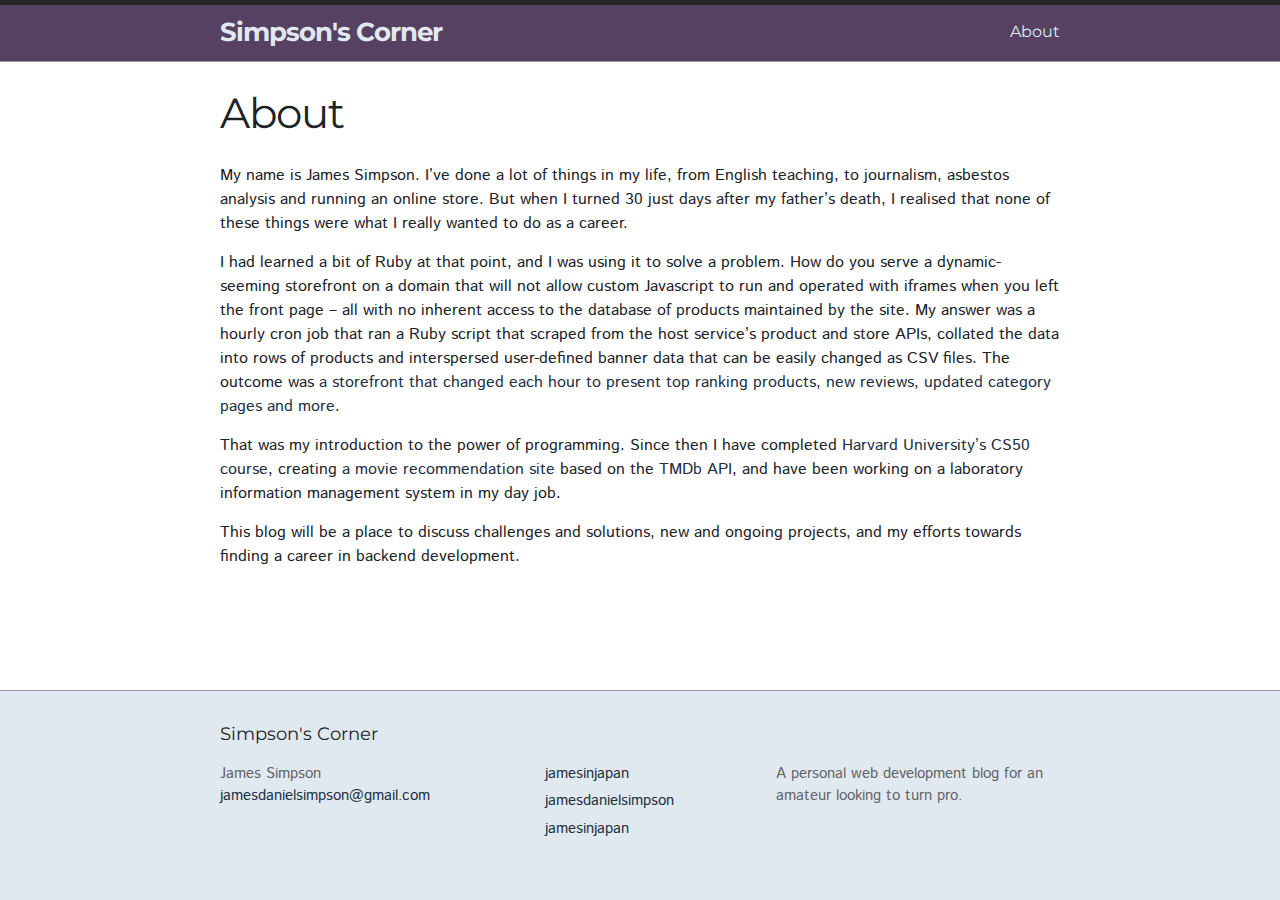
==== about/index.html @ f144d95d "Fiddled with CSS styles" ====
<!DOCTYPE html>
<html lang="en"><head>
  <meta charset="utf-8">
  <meta http-equiv="X-UA-Compatible" content="IE=edge">
  <meta name="viewport" content="width=device-width, initial-scale=1">
  <link rel="stylesheet" href="/assets/main.css"><link type="application/atom+xml" rel="alternate" href="http://localhost:4000/feed.xml" title="Simpson's Corner" /></head>
<body><header class="site-header" role="banner">

  <div class="wrapper"><a class="site-title" rel="author" href="/">Simpson&#39;s Corner</a><nav class="site-nav">
        <input type="checkbox" id="nav-trigger" class="nav-trigger" />
        <label for="nav-trigger">
          <span class="menu-icon">
            <svg viewBox="0 0 18 15" width="18px" height="15px">
              <path d="M18,1.484c0,0.82-0.665,1.484-1.484,1.484H1.484C0.665,2.969,0,2.304,0,1.484l0,0C0,0.665,0.665,0,1.484,0 h15.032C17.335,0,18,0.665,18,1.484L18,1.484z M18,7.516C18,8.335,17.335,9,16.516,9H1.484C0.665,9,0,8.335,0,7.516l0,0 c0-0.82,0.665-1.484,1.484-1.484h15.032C17.335,6.031,18,6.696,18,7.516L18,7.516z M18,13.516C18,14.335,17.335,15,16.516,15H1.484 C0.665,15,0,14.335,0,13.516l0,0c0-0.82,0.665-1.483,1.484-1.483h15.032C17.335,12.031,18,12.695,18,13.516L18,13.516z"/>
            </svg>
          </span>
        </label>

        <div class="trigger"><a class="page-link" href="/about/">About</a></div>
      </nav></div>
</header>
<main class="page-content" aria-label="Content">
      <div class="wrapper">
        <article class="post">

  <header class="post-header">
    <h1 class="post-title">About</h1>
  </header>

  <div class="post-content">
    <p>My name is James Simpson. I’ve done a lot of things in my life, from English 
teaching, to journalism, asbestos analysis and running an online store. But when 
I turned 30 just days after my father’s death, I realised that none of these things 
were what I really wanted to do as a career.</p>

<p>I had learned a bit of Ruby at that point, and I was using it to solve a problem.
How do you serve a dynamic-seeming storefront on a domain that will not allow 
custom Javascript to run and operated with iframes when you left the front page – 
all with no inherent access to the database of products maintained by the site. 
My answer was a hourly cron job that ran a Ruby script that scraped from the host 
service’s product and store APIs, collated the data into rows of products and 
interspersed user-defined banner data that can be easily changed as CSV files. 
The outcome was <a href="https://www.rakuten.ne.jp/gold/ij-pets/" rel="nofollow" target="_blank">a storefront that changed each hour to present top ranking products,
new reviews, updated category pages and more</a>.</p>

<p>That was my introduction to the power of programming. Since then I have completed 
<a href="https://www.edx.org/course/cs50s-introduction-computer-science-harvardx-cs50x" rel="nofollow" target="_blank">Harvard University’s CS50 course</a>, 
creating <a href="https://github.com/jamesinjapan/watchlist" rel="nofollow" target="_blank">a movie recommendation site</a> 
based on the <a href="https://www.themoviedb.org/" rel="nofollow" target="_blank">TMDb API</a>, and have been working on a 
laboratory information management system in my day job.</p>

<p>This blog will be a place to discuss challenges and solutions, new and ongoing 
projects, and my efforts towards finding a career in backend development.</p>

  </div>
  
  <div class="post-comments"><div id="disqus_thread"></div>
<script>

var disqus_config = function () {
this.page.url = "https://jamesinjapan.github.io/about/";
this.page.identifier = "";
};

(function() { // DON'T EDIT BELOW THIS LINE
var d = document, s = d.createElement('script');
s.src = 'https://personalgithubpage.disqus.com/embed.js';
s.setAttribute('data-timestamp', +new Date());
(d.head || d.body).appendChild(s);
})();
</script>
<noscript>Please enable JavaScript to view the <a href="https://disqus.com/?ref_noscript">comments powered by Disqus.</a></noscript></div>
</article>

      </div>
    </main><footer class="site-footer h-card">
  <data class="u-url" href="/"></data>

  <div class="wrapper">

    <h2 class="footer-heading">Simpson&#39;s Corner</h2>

    <div class="footer-col-wrapper">
      <div class="footer-col footer-col-1">
        <ul class="contact-list">
          <li class="p-name">James Simpson</li><li><a class="u-email" href="mailto:jamesdanielsimpson@gmail.com">jamesdanielsimpson@gmail.com</a></li></ul>
      </div>

      <div class="footer-col footer-col-2"><ul class="social-media-list"><li><a href="https://github.com/jamesinjapan"><svg class="svg-icon"><use xlink:href="/assets/minima-social-icons.svg#github"></use></svg> <span class="username">jamesinjapan</span></a></li><li><a href="https://www.linkedin.com/in/jamesdanielsimpson"><svg class="svg-icon"><use xlink:href="/assets/minima-social-icons.svg#linkedin"></use></svg> <span class="username">jamesdanielsimpson</span></a></li><li><a href="https://www.twitter.com/jamesinjapan"><svg class="svg-icon"><use xlink:href="/assets/minima-social-icons.svg#twitter"></use></svg> <span class="username">jamesinjapan</span></a></li></ul>
</div>

      <div class="footer-col footer-col-3">
        <p>A personal web development blog for an amateur looking to turn pro.</p>
      </div>
    </div>

  </div>

</footer>
<script id="dsq-count-scr" src="//personalgithubpage.disqus.com/count.js" async></script>
  </body>

</html>
---- assets/main.css ----
@import url("https://fonts.googleapis.com/css?family=Istok+Web|Montserrat");
/**
 * Reset some basic elements
 */
body, h1, h2, h3, h4, h5, h6,
p, blockquote, pre, hr,
dl, dd, ol, ul, figure {
  margin: 0;
  padding: 0; }

/**
 * Basic styling
 */
body {
  font: 400 16px/1.5 "Istok Web", -apple-system, BlinkMacSystemFont, "Segoe UI", Roboto, Helvetica, Arial, sans-serif, "Apple Color Emoji", "Segoe UI Emoji", "Segoe UI Symbol";
  color: #1c2329;
  background-color: #ffffff;
  -webkit-text-size-adjust: 100%;
  -webkit-font-feature-settings: "kern" 1;
  -moz-font-feature-settings: "kern" 1;
  -o-font-feature-settings: "kern" 1;
  font-feature-settings: "kern" 1;
  font-kerning: normal;
  display: flex;
  min-height: 100vh;
  flex-direction: column; }

/**
 * Set `margin-bottom` to maintain vertical rhythm
 */
h1, h2, h3, h4, h5, h6,
p, blockquote, pre,
ul, ol, dl, figure,
.highlight {
  margin-bottom: 15px; }

/**
 * `main` element
 */
main {
  display: block;
  /* Default value of `display` of `main` element is 'inline' in IE 11. */ }

/**
 * Images
 */
img {
  max-width: 100%;
  vertical-align: middle; }

/**
 * Figures
 */
figure > img {
  display: block; }

figcaption {
  font-size: 14px; }

/**
 * Lists
 */
ul, ol {
  margin-left: 30px; }

li > ul,
li > ol {
  margin-bottom: 0; }

/**
 * Headings
 */
h1, h2, h3, h4, h5, h6 {
  font-family: "Montserrat";
  font-weight: 400; }

/**
 * Links
 */
a {
  color: #1e3044;
  text-decoration: none; }
  a:visited {
    color: #070b0f; }
  a:hover {
    color: #1c2329;
    text-decoration: underline; }
  .social-media-list a:hover {
    text-decoration: none; }
    .social-media-list a:hover .username {
      text-decoration: underline; }

/**
 * Blockquotes
 */
blockquote {
  color: #646566;
  border-left: 4px solid #979899;
  padding-left: 15px;
  font-size: 18px;
  letter-spacing: -1px;
  font-style: italic; }
  blockquote > :last-child {
    margin-bottom: 0; }

/**
 * Code formatting
 */
pre,
code {
  font-size: 15px;
  border: 1px solid #979899;
  border-radius: 3px;
  background-color: #eef; }

code {
  padding: 1px 5px; }

pre {
  padding: 8px 12px;
  overflow-x: auto; }
  pre > code {
    border: 0;
    padding-right: 0;
    padding-left: 0; }

/**
 * Wrapper
 */
.wrapper {
  max-width: -webkit-calc(900px - (30px * 2));
  max-width: calc(900px - (30px * 2));
  margin-right: auto;
  margin-left: auto;
  padding-right: 30px;
  padding-left: 30px; }
  @media screen and (max-width: 900px) {
    .wrapper {
      max-width: -webkit-calc(900px - (30px));
      max-width: calc(900px - (30px));
      padding-right: 15px;
      padding-left: 15px; } }

/**
 * Clearfix
 */
.wrapper:after, .footer-col-wrapper:after {
  content: "";
  display: table;
  clear: both; }

/**
 * Icons
 */
.svg-icon {
  width: 16px;
  height: 16px;
  display: inline-block;
  fill: #646566;
  padding-right: 5px;
  vertical-align: text-top; }

.social-media-list li + li {
  padding-top: 5px; }

/**
 * Tables
 */
table {
  margin-bottom: 30px;
  width: 100%;
  text-align: left;
  color: #415260;
  border-collapse: collapse;
  border: 1px solid #979899; }
  table tr:nth-child(even) {
    background-color: #a6a7a8; }
  table th, table td {
    padding: 10px 15px; }
  table th {
    background-color: #9fa0a1;
    border: 1px solid #8d8e8f;
    border-bottom-color: #78797b; }
  table td {
    border: 1px solid #979899; }

/**
 * Site header
 */
.site-header {
  background-color: #564162;
  border-top: 5px solid #252526;
  border-bottom: 1px solid #979899;
  min-height: 55.95px;
  position: relative; }

.site-title {
  font-size: 26px;
  font-family: "Montserrat";
  font-weight: 700;
  line-height: 54px;
  letter-spacing: -1px;
  margin-bottom: 0;
  float: left;
  color: #e1e9f0 !important; }

.site-nav {
  font-family: "Montserrat";
  float: right;
  line-height: 54px; }
  .site-nav .nav-trigger {
    display: none; }
  .site-nav .menu-icon {
    display: none; }
  .site-nav .page-link {
    color: #e1e9f0;
    line-height: 1.5; }
    .site-nav .page-link:not(:last-child) {
      margin-right: 20px; }
  @media screen and (max-width: 600px) {
    .site-nav {
      position: absolute;
      top: 9px;
      right: 15px;
      background-color: #ffffff;
      border: 1px solid #979899;
      border-radius: 5px;
      text-align: right; }
      .site-nav label[for="nav-trigger"] {
        display: block;
        float: right;
        width: 36px;
        height: 36px;
        z-index: 2;
        cursor: pointer; }
      .site-nav .menu-icon {
        display: block;
        float: right;
        width: 36px;
        height: 26px;
        line-height: 0;
        padding-top: 10px;
        text-align: center; }
        .site-nav .menu-icon > svg {
          fill: #252526; }
      .site-nav input ~ .trigger {
        clear: both;
        display: none; }
      .site-nav input:checked ~ .trigger {
        display: block;
        padding-bottom: 5px; }
      .site-nav .page-link {
        display: block;
        padding: 5px 10px;
        margin-left: 20px; }
        .site-nav .page-link:not(:last-child) {
          margin-right: 0; } }

/**
 * Site footer
 */
.site-footer {
  border-top: 1px solid #979899;
  padding: 30px 0;
  background-color: #e1e9f0; }

.footer-heading {
  font-family: "Montserrat";
  font-size: 18px;
  margin-bottom: 15px; }

.contact-list,
.social-media-list {
  list-style: none;
  margin-left: 0; }

.footer-col-wrapper {
  font-size: 15px;
  color: #646566;
  margin-left: -15px; }

.footer-col {
  float: left;
  margin-bottom: 15px;
  padding-left: 15px; }

.footer-col-1 {
  width: -webkit-calc(35% - (30px / 2));
  width: calc(35% - (30px / 2)); }

.footer-col-2 {
  width: -webkit-calc(30% - (30px / 2));
  width: calc(30% - (30px / 2)); }

.footer-col-3 {
  width: -webkit-calc(35% - (30px / 2));
  width: calc(35% - (30px / 2)); }

@media screen and (max-width: 900px) {
  .footer-col-1,
  .footer-col-2 {
    width: -webkit-calc(50% - (30px / 2));
    width: calc(50% - (30px / 2)); }

  .footer-col-3 {
    width: -webkit-calc(100% - (30px / 2));
    width: calc(100% - (30px / 2)); } }
@media screen and (max-width: 600px) {
  .footer-col {
    float: none;
    width: -webkit-calc(100% - (30px / 2));
    width: calc(100% - (30px / 2)); } }
/**
 * Page content
 */
.page-content {
  padding: 30px 0;
  flex: 1; }

.page-heading {
  font-size: 32px; }

.post-list-heading {
  font-size: 28px; }

.post-list {
  margin-left: 0;
  list-style: none; }
  .post-list > li {
    margin-bottom: 30px; }

.post-meta {
  font-size: 14px;
  color: #646566; }

.post-link {
  display: block;
  font-size: 24px; }

/**
 * Posts
 */
.post-header {
  margin-bottom: 30px; }

.post-title {
  font-size: 42px;
  letter-spacing: -1px;
  line-height: 1; }
  @media screen and (max-width: 900px) {
    .post-title {
      font-size: 36px; } }

.post-content {
  margin-bottom: 30px; }
  .post-content h2 {
    font-size: 32px; }
    @media screen and (max-width: 900px) {
      .post-content h2 {
        font-size: 28px; } }
  .post-content h3 {
    font-size: 26px; }
    @media screen and (max-width: 900px) {
      .post-content h3 {
        font-size: 22px; } }
  .post-content h4 {
    font-size: 20px; }
    @media screen and (max-width: 900px) {
      .post-content h4 {
        font-size: 18px; } }

/**
 * Syntax highlighting styles
 */
.highlight {
  background: #fff; }
  .highlighter-rouge .highlight {
    background: #eef; }
  .highlight .c {
    color: #998;
    font-style: italic; }
  .highlight .err {
    color: #a61717;
    background-color: #e3d2d2; }
  .highlight .k {
    font-weight: bold; }
  .highlight .o {
    font-weight: bold; }
  .highlight .cm {
    color: #998;
    font-style: italic; }
  .highlight .cp {
    color: #999;
    font-weight: bold; }
  .highlight .c1 {
    color: #998;
    font-style: italic; }
  .highlight .cs {
    color: #999;
    font-weight: bold;
    font-style: italic; }
  .highlight .gd {
    color: #000;
    background-color: #fdd; }
  .highlight .gd .x {
    color: #000;
    background-color: #faa; }
  .highlight .ge {
    font-style: italic; }
  .highlight .gr {
    color: #a00; }
  .highlight .gh {
    color: #999; }
  .highlight .gi {
    color: #000;
    background-color: #dfd; }
  .highlight .gi .x {
    color: #000;
    background-color: #afa; }
  .highlight .go {
    color: #888; }
  .highlight .gp {
    color: #555; }
  .highlight .gs {
    font-weight: bold; }
  .highlight .gu {
    color: #aaa; }
  .highlight .gt {
    color: #a00; }
  .highlight .kc {
    font-weight: bold; }
  .highlight .kd {
    font-weight: bold; }
  .highlight .kp {
    font-weight: bold; }
  .highlight .kr {
    font-weight: bold; }
  .highlight .kt {
    color: #458;
    font-weight: bold; }
  .highlight .m {
    color: #099; }
  .highlight .s {
    color: #d14; }
  .highlight .na {
    color: #008080; }
  .highlight .nb {
    color: #0086B3; }
  .highlight .nc {
    color: #458;
    font-weight: bold; }
  .highlight .no {
    color: #008080; }
  .highlight .ni {
    color: #800080; }
  .highlight .ne {
    color: #900;
    font-weight: bold; }
  .highlight .nf {
    color: #900;
    font-weight: bold; }
  .highlight .nn {
    color: #555; }
  .highlight .nt {
    color: #000080; }
  .highlight .nv {
    color: #008080; }
  .highlight .ow {
    font-weight: bold; }
  .highlight .w {
    color: #bbb; }
  .highlight .mf {
    color: #099; }
  .highlight .mh {
    color: #099; }
  .highlight .mi {
    color: #099; }
  .highlight .mo {
    color: #099; }
  .highlight .sb {
    color: #d14; }
  .highlight .sc {
    color: #d14; }
  .highlight .sd {
    color: #d14; }
  .highlight .s2 {
    color: #d14; }
  .highlight .se {
    color: #d14; }
  .highlight .sh {
    color: #d14; }
  .highlight .si {
    color: #d14; }
  .highlight .sx {
    color: #d14; }
  .highlight .sr {
    color: #009926; }
  .highlight .s1 {
    color: #d14; }
  .highlight .ss {
    color: #990073; }
  .highlight .bp {
    color: #999; }
  .highlight .vc {
    color: #008080; }
  .highlight .vg {
    color: #008080; }
  .highlight .vi {
    color: #008080; }
  .highlight .il {
    color: #099; }
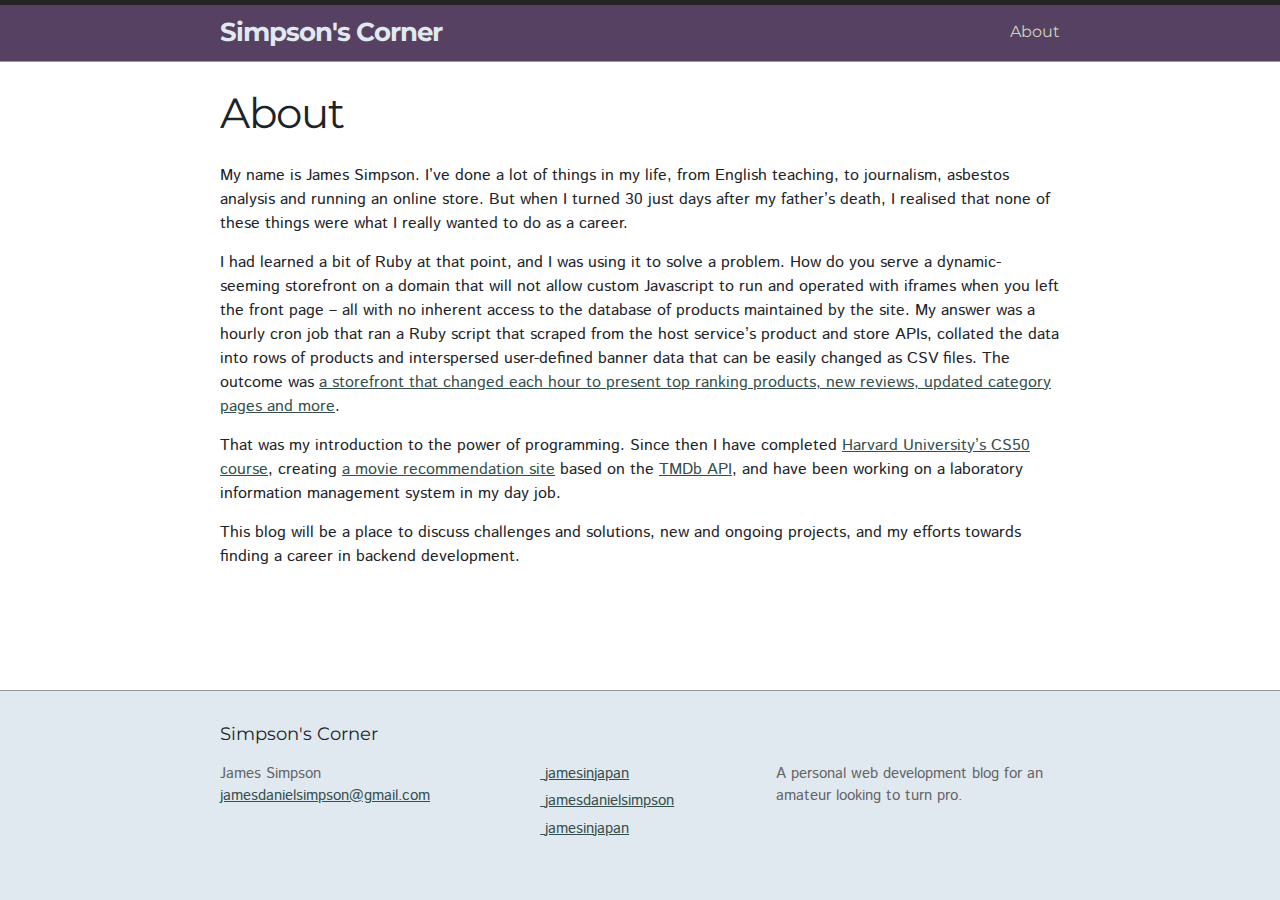
==== commit ee05f6ca: "New post: Bug Fixes to Javascript Calculator" ====
--- a/about/index.html
+++ b/about/index.html
@@ -3,7 +3,12 @@
   <meta charset="utf-8">
   <meta http-equiv="X-UA-Compatible" content="IE=edge">
   <meta name="viewport" content="width=device-width, initial-scale=1">
-  <link rel="stylesheet" href="/assets/main.css"><link type="application/atom+xml" rel="alternate" href="http://localhost:4000/feed.xml" title="Simpson's Corner" /></head>
+  
+    <title>Simpson's Corner</title>
+  
+  <link rel="stylesheet" href="/assets/main.css">
+  <link rel="stylesheet" href="/css/syntax.css">
+  <link href="https://fonts.googleapis.com/css?family=Inconsolata" rel="stylesheet"><link type="application/atom+xml" rel="alternate" href="http://localhost:4000/feed.xml" title="Simpson's Corner" /></head>
 <body><header class="site-header" role="banner">
 
   <div class="wrapper"><a class="site-title" rel="author" href="/">Simpson&#39;s Corner</a><nav class="site-nav">
--- a/assets/main.css
+++ b/assets/main.css
@@ -509,3 +509,99 @@
     color: #008080; }
   .highlight .il {
     color: #099; }
+
+pre, code {
+  background-color: #202020;
+  padding: 0;
+  color: #fefefc;
+  border: none;
+  font-family: Inconsolata; }
+
+.rouge-table {
+  margin: 0; }
+
+.rouge-table .gutter {
+  padding: 0;
+  text-align: center; }
+
+#toc {
+  float: right;
+  background: #e1e9f0 none repeat scroll 0 0;
+  border: 1px solid #999;
+  border-radius: 10px;
+  font-size: 95%;
+  margin: 0 0 3vw 3vw;
+  padding: 10px;
+  width: auto; }
+
+#toc_title {
+  font-weight: 700;
+  text-align: center; }
+
+#toc ul {
+  list-style: outside lower-roman none !important; }
+
+.wrap-table {
+  border: none !important;
+  width: 100%; }
+
+.wrap-table td {
+  border: none !important;
+  text-align: center; }
+
+header a {
+  color: #ced6b7 !important;
+  text-decoration: none; }
+  header a:hover {
+    text-decoration: none; }
+
+a {
+  color: #354F4C !important;
+  text-decoration: underline; }
+  a:hover {
+    text-decoration: none; }
+
+.featured-image-banner {
+  width: 100%;
+  box-shadow: 8px 8px 10px #aaa; }
+
+hr {
+  border: 0;
+  height: 0;
+  width: 75%;
+  margin: 0 auto 50px auto;
+  box-shadow: 0 0 5px 1px #1c2329; }
+
+hr {
+  content: "\00a0"; }
+
+.jekyll-twitter-plugin iframe {
+  margin: 10px auto; }
+
+p.rss-subscribe {
+  grid-area: sub; }
+
+div.posts-container {
+  grid-area: posts; }
+
+div.home {
+  width: 100%;
+  display: flex;
+  justify-content: center;
+  align-items: flex-start;
+  display: grid;
+  grid-template-columns: 100%;
+  grid-row-gap: 50px;
+  grid-template-areas: "posts" "sub"; }
+
+@media only screen and (min-width: 800px) {
+  div.posts-container {
+    display: grid;
+    grid-template-columns: 1fr 1fr;
+    grid-gap: 50px;
+    grid-template-areas: ". ."; } }
+@media only screen and (max-width: 799px) {
+  div.posts-container {
+    display: grid;
+    grid-template-columns: 1fr;
+    grid-template-areas: "."; } }
